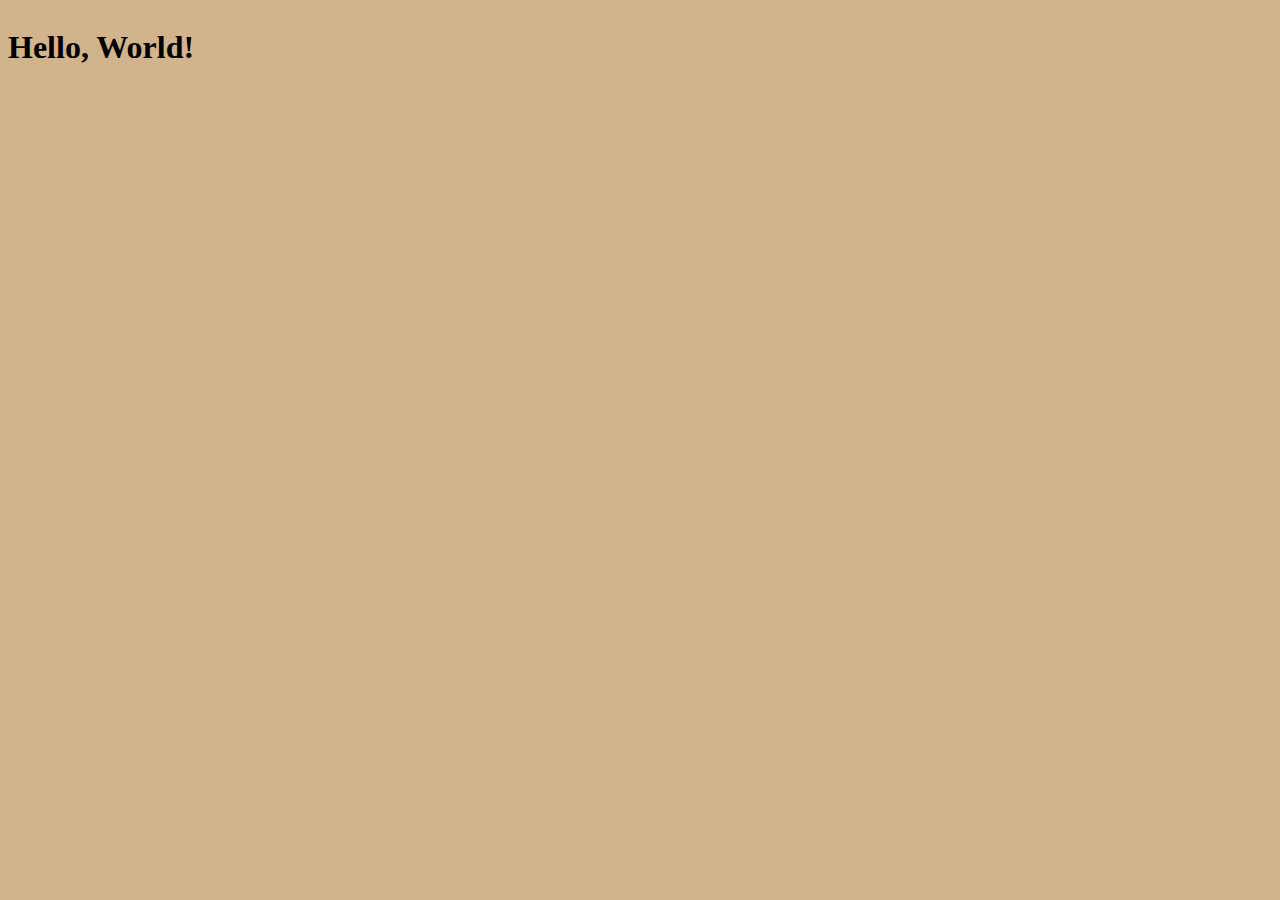
==== index.html @ 9f2775f5 "first commit" ====
<!doctype html>
<html lang="en">
<head>
	<meta charset="UTF-8">
	<meta name="viewport" content="width=device-width, user-scalable=no, initial-scale=1.0, maximum-scale=1.0, minimum-scale=1.0">
	<meta http-equiv="X-UA-Compatible" content="ie=edge">

	<link rel="stylesheet" href="./styles.css">
	
	<script src="./script.js"></script>
	
	<title>Document</title>
</head>
<body>
<h1>Hello, World!</h1>
</body>
</html>
---- styles.css ----
html, body {
  overflow-x: hidden;
}

body {
  background-color: tan;
}
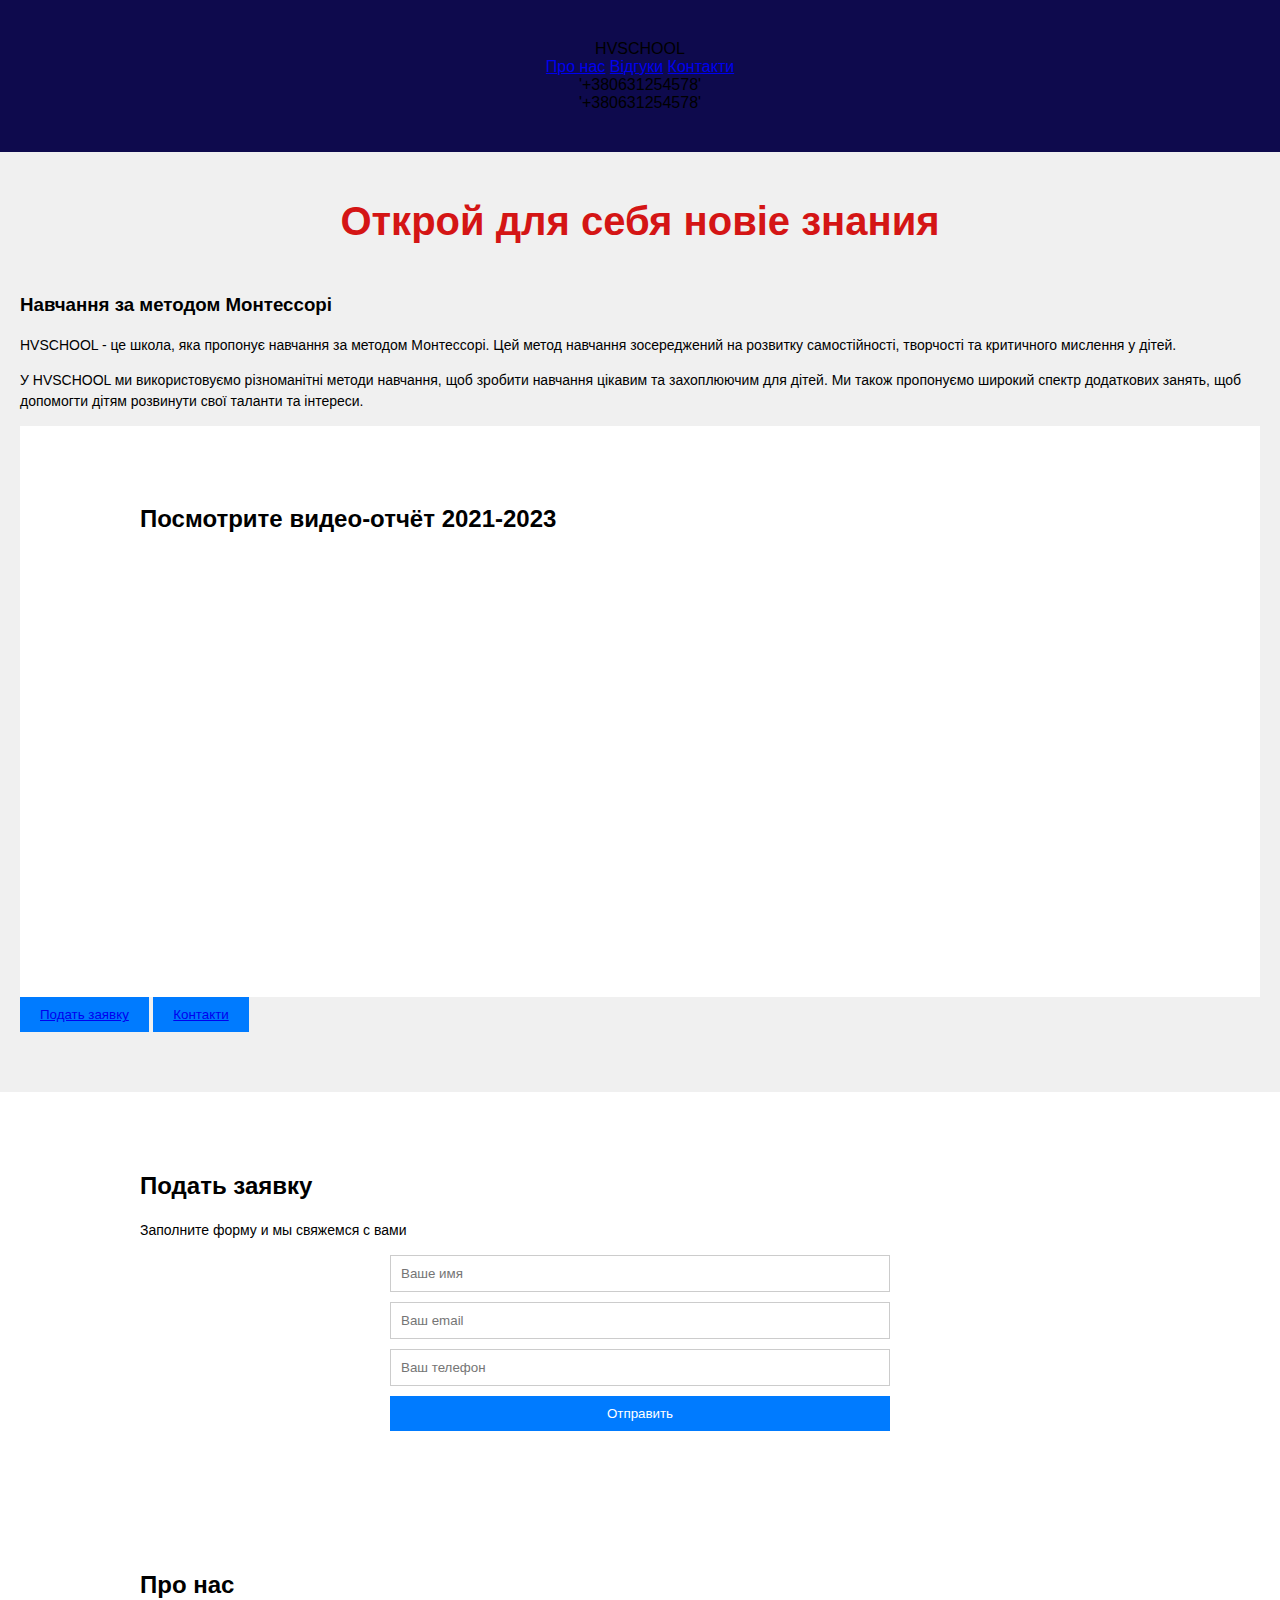
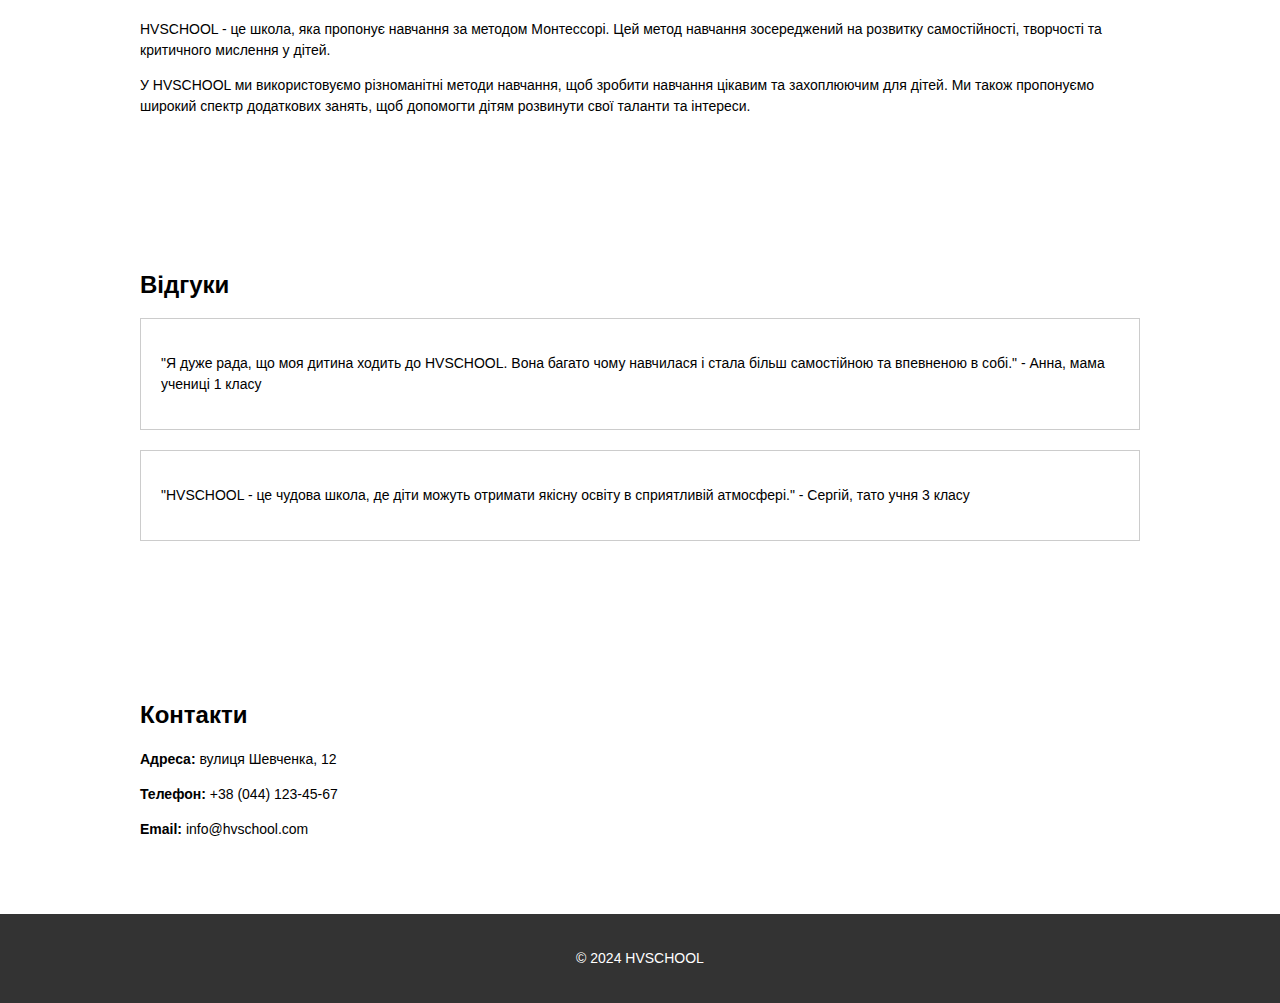
==== commit 631f4072: "add files;" ====
--- a/index.html
+++ b/index.html
@@ -1,17 +1,114 @@
-<!doctype html>
+<!DOCTYPE html>
 <html lang="en">
 <head>
-	<meta charset="UTF-8">
-	<meta name="viewport" content="width=device-width, user-scalable=no, initial-scale=1.0, maximum-scale=1.0, minimum-scale=1.0">
-	<meta http-equiv="X-UA-Compatible" content="ie=edge">
-
-	<link rel="stylesheet" href="./styles.css">
-	
-	<script src="./script.js"></script>
-	
-	<title>Document</title>
+	<meta charset="UTF-8"/>
+	<meta name="viewport" content="width=device-width, initial-scale=1.0"/>
+	<title>HVSCHOOL</title>
+	<link rel="stylesheet" href="style.css"/>
 </head>
 <body>
-<h1>Hello, World!</h1>
+<header>
+	<div class="header">
+		<div>HVSCHOOL</div>
+		<nav>
+			<a href="#about">Про нас</a>
+			<a href="#reviews">Відгуки</a>
+			<a href="#contacts">Контакти</a>
+		</nav>
+		<div>'+380631254578'</div>
+		<div>'+380631254578'</div>
+	</div>
+</header>
+<main>
+	<div class="main">
+		<h1 class="main-title">Открой для себя новіе знания</h1>
+		<h3>Навчання за методом Монтессорі</h3>
+		<p>
+			HVSCHOOL - це школа, яка пропонує навчання за методом Монтессорі. Цей
+			метод навчання зосереджений на розвитку самостійності, творчості та
+			критичного мислення у дітей.
+		</p>
+		<p>
+			У HVSCHOOL ми використовуємо різноманітні методи навчання, щоб зробити
+			навчання цікавим та захоплюючим для дітей. Ми також пропонуємо широкий
+			спектр додаткових занять, щоб допомогти дітям розвинути свої таланти
+			та інтереси.
+		</p>
+		<section class="video">
+			<div class="container">
+				<h2>Посмотрите видео-отчёт 2021-2023</h2>
+				<iframe src="https://www.youtube.com/embed/VIDEO_ID" width="640" height="360" frameborder="0"
+				        allow="accelerometer; autoplay; clipboard-write; encrypted-media; gyroscope; picture-in-picture" allowfullscreen></iframe>
+			</div>
+		</section>
+		<button>
+			<a href="#application">Подать заявку</a>
+		</button>
+		<button>
+			<a href="contacts.html">Контакти</a>
+		</button>
+	</div>
+</main>
+<section class="application" id="application">
+	<div class="container">
+		<h2>Подать заявку</h2>
+		<p>Заполните форму и мы свяжемся с вами</p>
+		<form action="#">
+			<input type="text" name="name" placeholder="Ваше имя">
+			<input type="email" name="email" placeholder="Ваш email">
+			<input type="phone" name="phone" placeholder="Ваш телефон">
+			<button type="submit">Отправить</button>
+		</form>
+	</div>
+</section>
+<section class="about" id="about">
+	<div class="container">
+		<h2>Про нас</h2>
+		<p>
+			HVSCHOOL - це школа, яка пропонує навчання за методом Монтессорі. Цей
+			метод навчання зосереджений на розвитку самостійності, творчості та
+			критичного мислення у дітей.
+		</p>
+		<p>
+			У HVSCHOOL ми використовуємо різноманітні методи навчання, щоб зробити
+			навчання цікавим та захоплюючим для дітей. Ми також пропонуємо широкий
+			спектр додаткових занять, щоб допомогти дітям розвинути свої таланти
+			та інтереси.
+		</p>
+	</div>
+</section>
+<section class="reviews" id="reviews">
+	<div class="container">
+		<h2>Відгуки</h2>
+		<div class="review">
+			<p>
+				"Я дуже рада, що моя дитина ходить до HVSCHOOL. Вона багато чому
+				навчилася і стала більш самостійною та впевненою в собі." - Анна,
+				мама учениці 1 класу
+			</p>
+		</div>
+		<div class="review">
+			<p>
+				"HVSCHOOL - це чудова школа, де діти можуть отримати якісну освіту в
+				сприятливій атмосфері." - Сергій, тато учня 3 класу
+			</p>
+		</div>
+	</div>
+</section>
+
+<section class="contacts" id="contacts">
+	<div class="container">
+		<h2>Контакти</h2>
+		<p><strong>Адреса:</strong> вулиця Шевченка, 12</p>
+		<p><strong>Телефон:</strong> +38 (044) 123-45-67</p>
+		<p><strong>Email:</strong> info@hvschool.com</p>
+	</div>
+</section>
+
+<footer>
+	<div class="footer">
+		<p>&copy; 2024 HVSCHOOL</p>
+	</div>
+</footer>
 </body>
 </html>
--- a/style.css
+++ b/style.css
@@ -0,0 +1,151 @@
+body {
+  font-family: sans-serif;
+  margin: 0;
+  padding: 0;
+  background-color: #f0f0f0;
+}
+
+.container {
+  max-width: 1000px;
+  margin: 0 auto;
+  padding: 20px;
+}
+
+.header {
+  background-color: #0e0a4d;
+  text-align: center;
+  padding: 40px 0;
+}
+
+
+h1 {
+  font-size: 24px;
+  margin-bottom: 10px;
+}
+
+p {
+  font-size: 14px;
+  line-height: 1.5;
+}
+
+.video {
+  background-color: #fff;
+  padding: 40px 0;
+}
+
+iframe {
+  width: 100%;
+  height: 360px;
+  margin-bottom: 20px;
+}
+
+.application {
+  background-color: #fff;
+  padding: 40px 0;
+}
+
+form {
+  display: flex;
+  flex-direction: column;
+  width: 500px;
+  margin: 0 auto;
+}
+
+input {
+  padding: 10px;
+  margin-bottom: 10px;
+  border: 1px solid #ccc;
+}
+
+button {
+  background-color: #007bff;
+  color: #fff;
+  padding: 10px 20px;
+  border: none;
+  cursor: pointer;
+}
+
+footer {
+  background-color: #333;
+  color: #196696;
+  text-align: center;
+  padding: 20px 0;
+}
+
+body {
+  font-family: sans-serif;
+  margin: 0;
+  padding: 0;
+  background-color: #f0f0f0;
+}
+
+.container {
+  width: auto;
+  margin: 0 auto;
+  padding: 20px;
+}
+
+
+img {
+  width: 200px;
+  height: auto;
+  margin-bottom: 20px;
+}
+
+h1 {
+  font-size: 24px;
+  margin-bottom: 10px;
+}
+
+p {
+  font-size: 14px;
+  line-height: 1.5;
+}
+
+.about {
+  background-color: #fff;
+  padding: 40px 0;
+}
+
+.reviews {
+  background-color: #fff;
+  padding: 40px 0;
+}
+
+.review {
+  border: 1px solid #ccc;
+  padding: 20px;
+  margin-bottom: 20px;
+}
+
+.contacts {
+  background-color: #fff;
+  padding: 40px 0;
+}
+
+footer {
+  background-color: #333;
+  color: #fff;
+  text-align: center;
+  padding: 20px 0;
+}
+
+.main {
+  max-width: 2000px;
+  margin: 0 auto;
+  padding: 20px;
+  min-height: 100vh;
+  background-image: url("main-background.png");
+  background-repeat: no-repeat; /* Optional: controls how the image repeats */
+  background-position: center; /* Optional: controls image placement */
+  background-size: cover; /* Optional: controls image size */
+
+}
+
+.main-title {
+  position: relative;
+  color: rgb(212, 21, 21);
+  text-align: center;
+  font-size: 40px;
+  margin-bottom: 50px;
+}
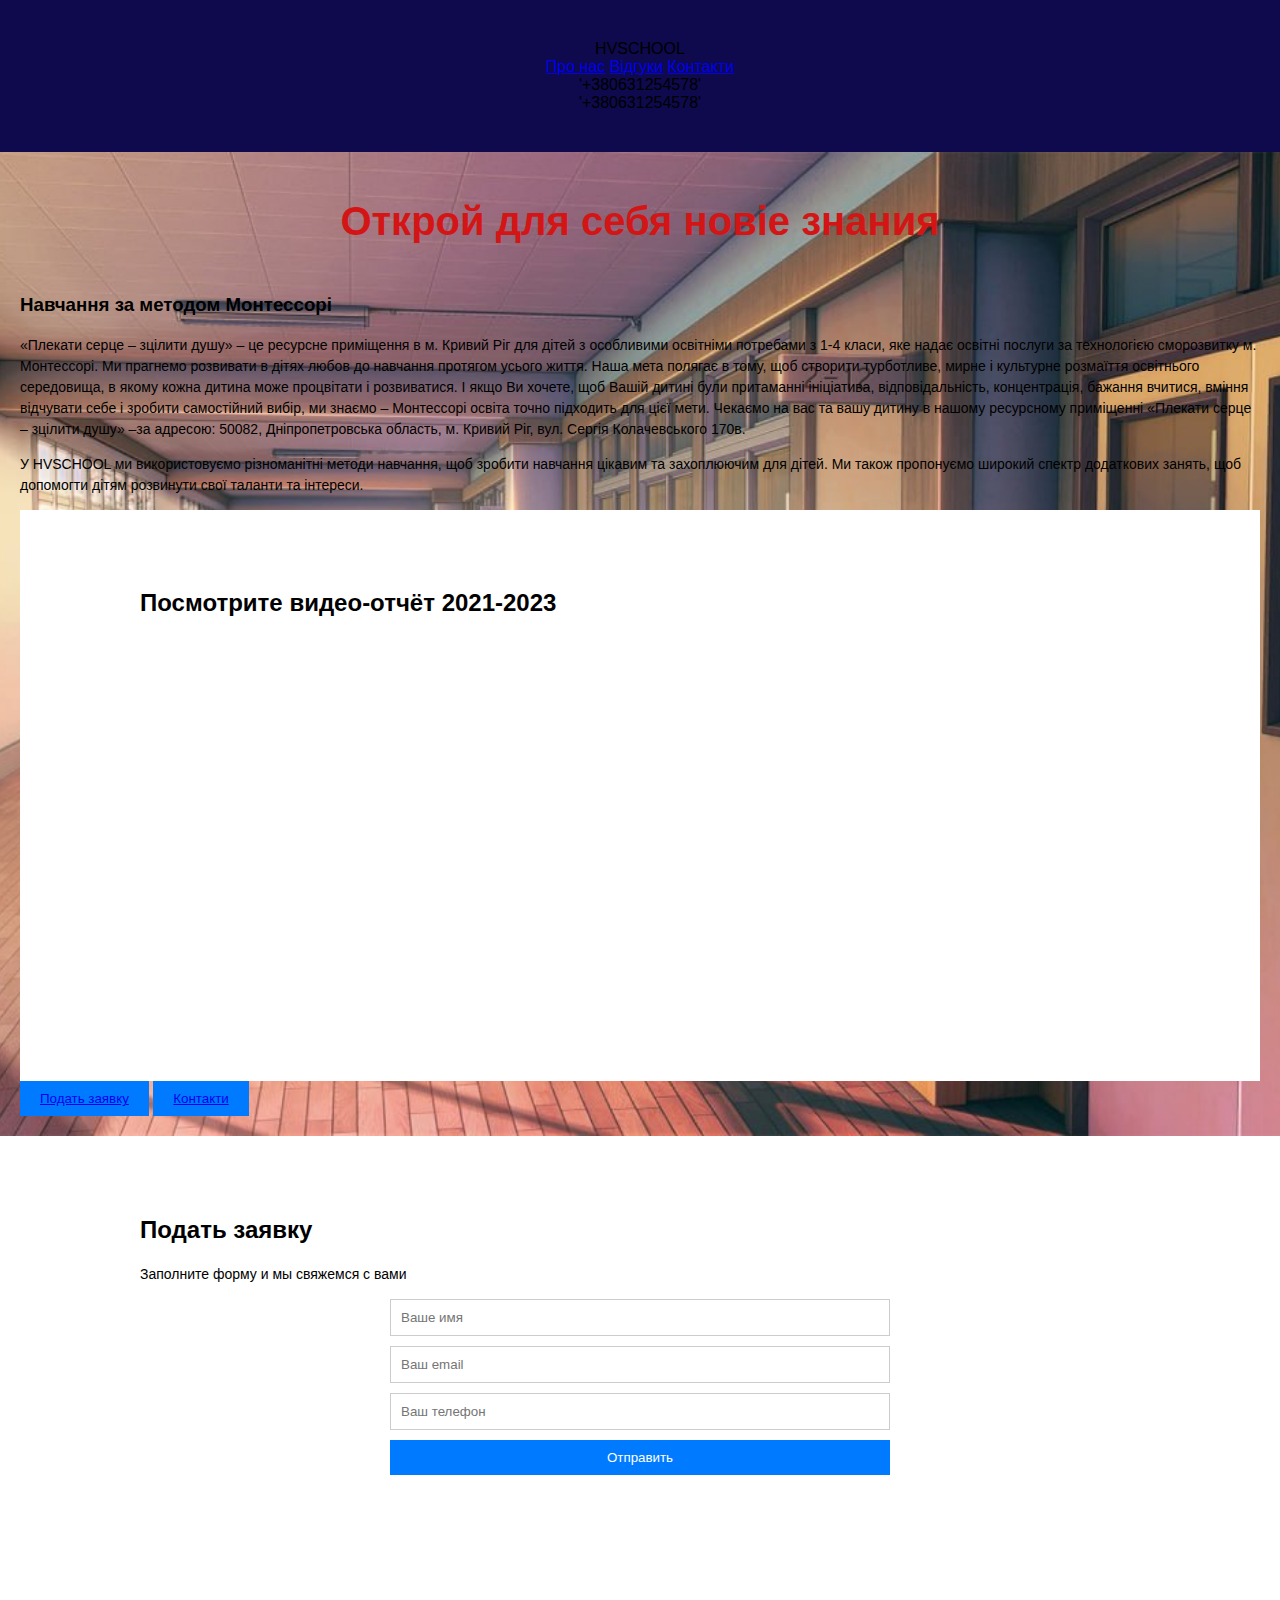
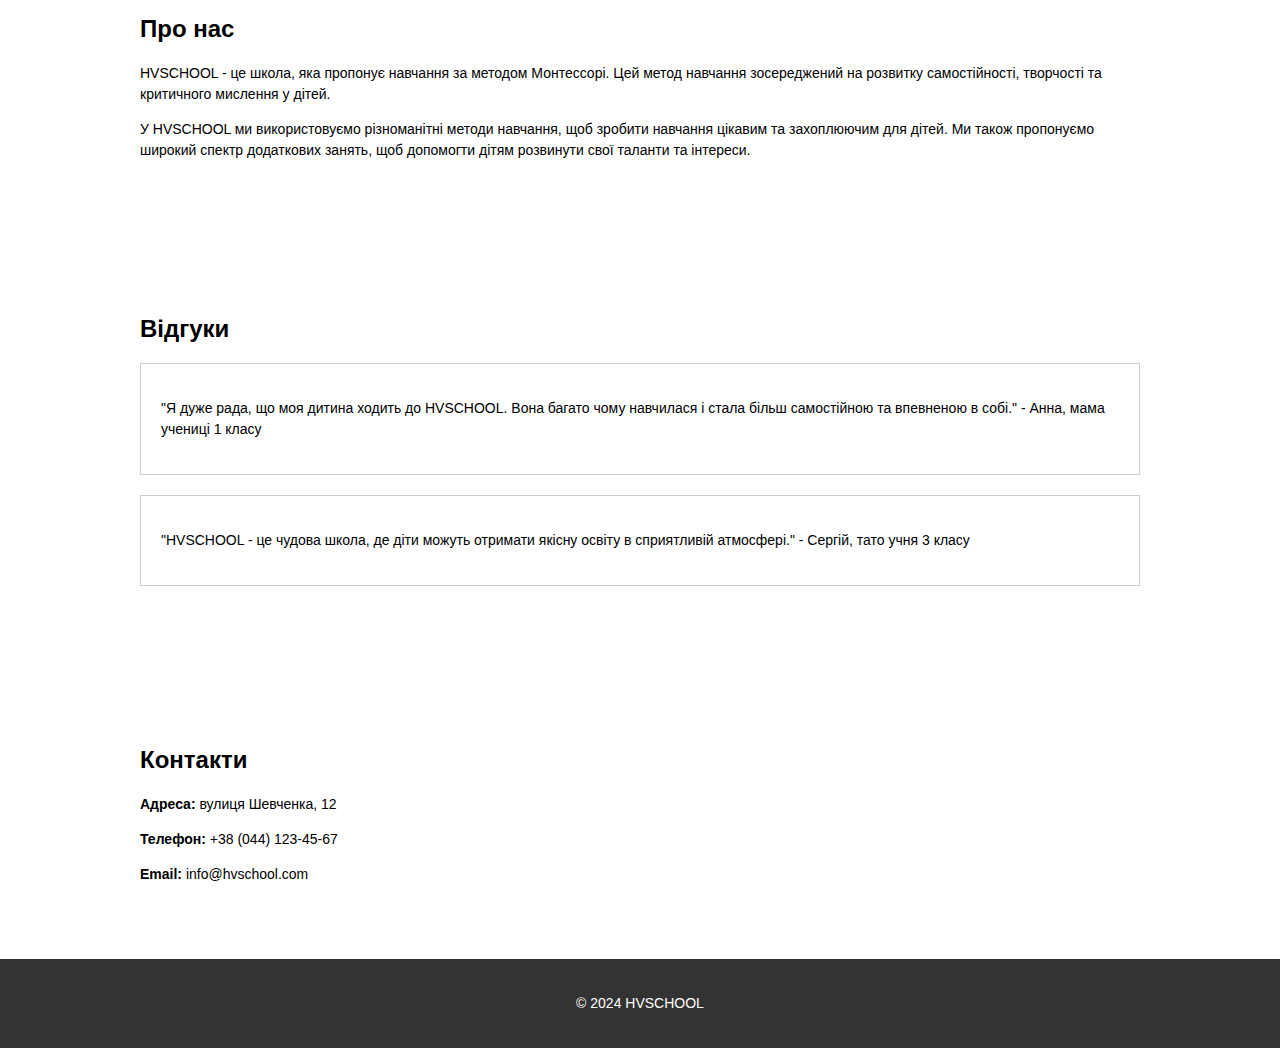
==== commit b2f7b7d7: "Update index.html" ====
--- a/index.html
+++ b/index.html
@@ -23,10 +23,18 @@
 	<div class="main">
 		<h1 class="main-title">Открой для себя новіе знания</h1>
 		<h3>Навчання за методом Монтессорі</h3>
-		<p>
-			HVSCHOOL - це школа, яка пропонує навчання за методом Монтессорі. Цей
-			метод навчання зосереджений на розвитку самостійності, творчості та
-			критичного мислення у дітей.
+		<p>«Плекати серце – зцілити душу» – це ресурсне приміщення в м. Кривий Ріг
+для дітей з особливими освітніми потребами з 1-4 класи, яке надає освітні
+послуги за технологією сморозвитку м. Монтессорі.
+Ми прагнемо розвивати в дітях любов до навчання протягом усього життя.
+Наша мета полягає в тому, щоб створити турботливе, мирне і культурне
+розмаїття освітнього середовища, в якому кожна дитина може процвітати і
+розвиватися. І якщо Ви хочете, щоб Вашій дитині були притаманні
+ініціатива, відповідальність, концентрація, бажання вчитися, вміння
+відчувати себе і зробити самостійний вибір, ми знаємо – Монтессорі освіта
+точно підходить для цієї мети. Чекаємо на вас та вашу дитину в нашому
+ресурсному приміщенні «Плекати серце – зцілити душу» –за адресою: 50082,
+Дніпропетровська область, м. Кривий Ріг, вул. Сергія Колачевського 170в.
 		</p>
 		<p>
 			У HVSCHOOL ми використовуємо різноманітні методи навчання, щоб зробити
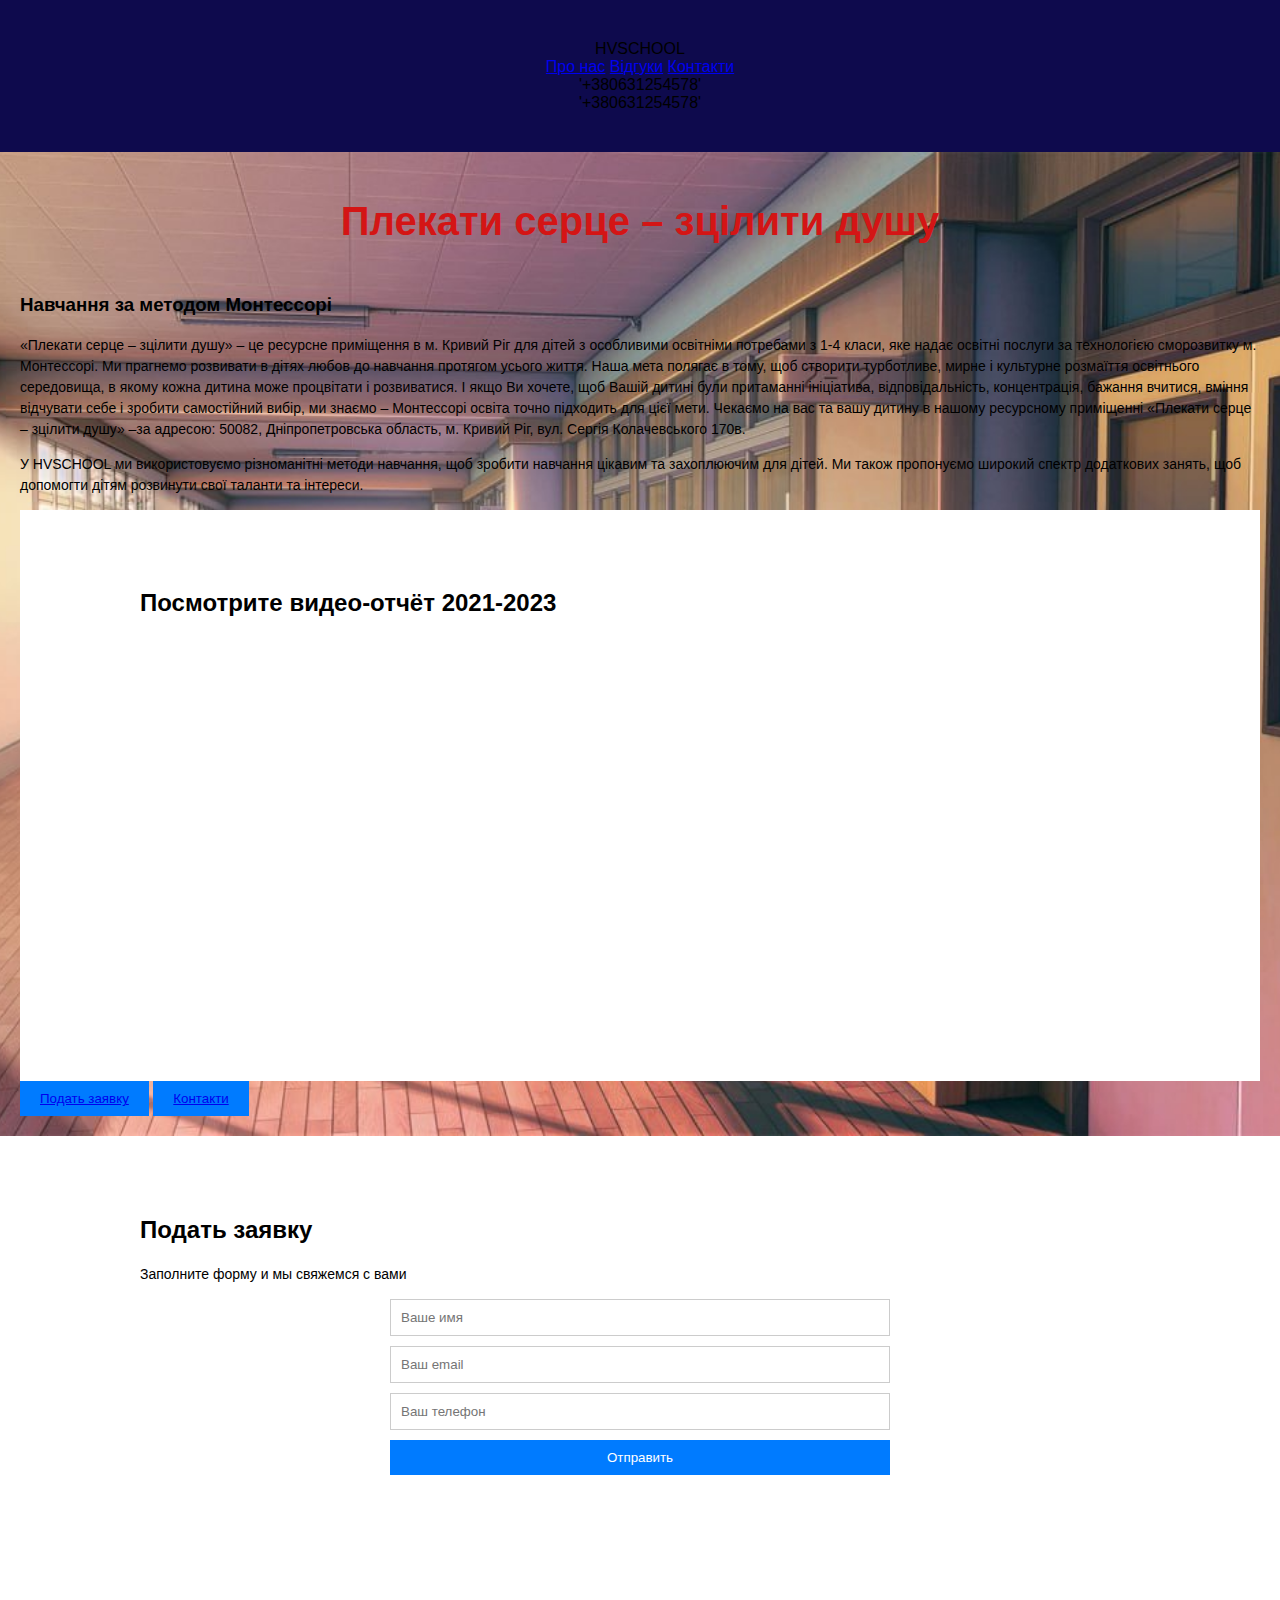
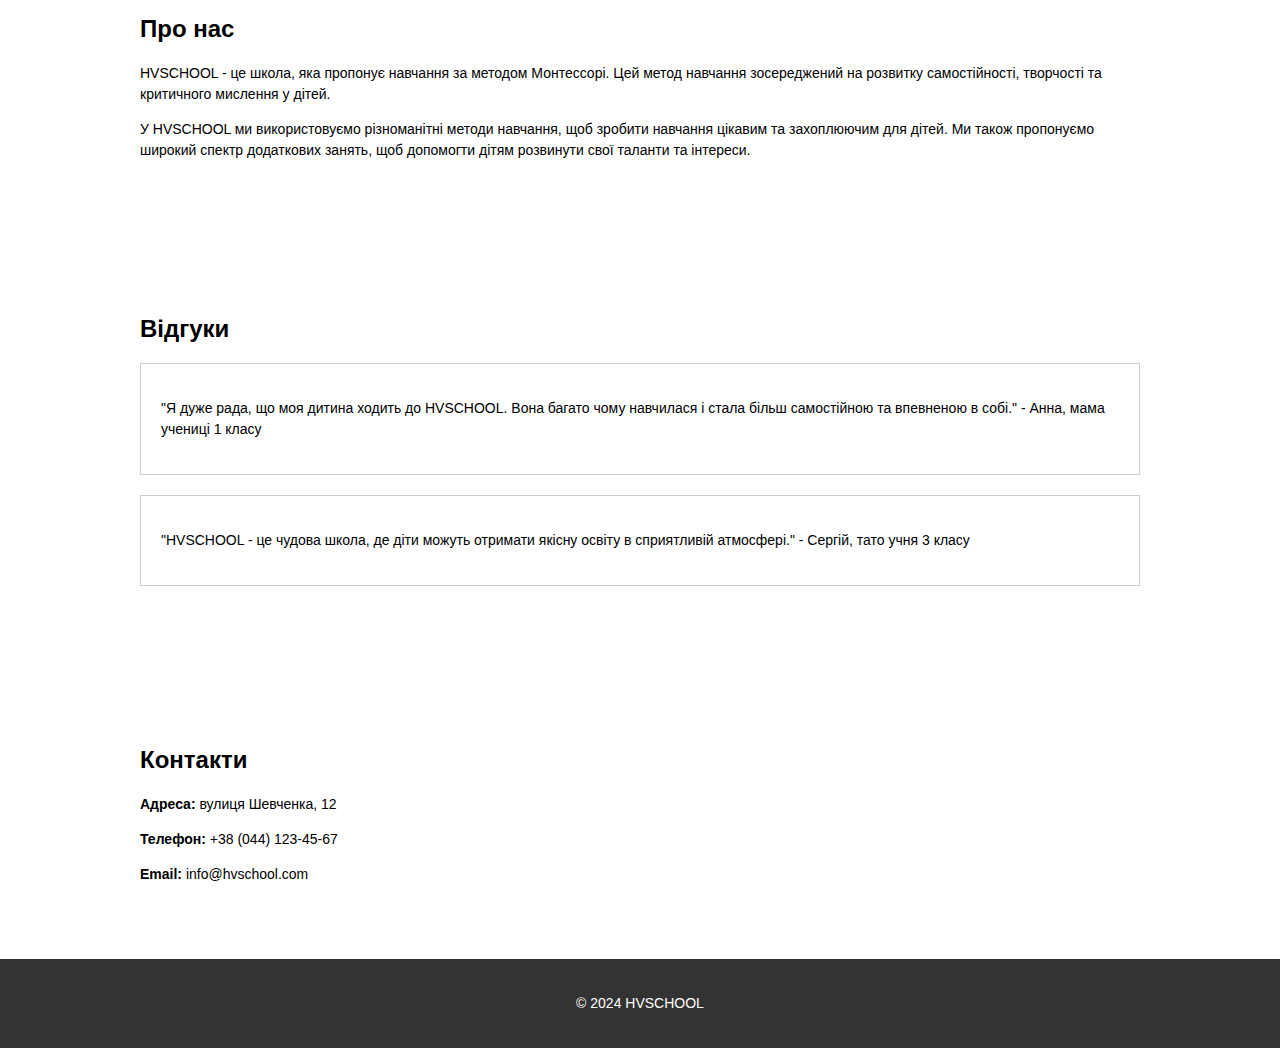
==== commit 3f2d0285: "Update index.html" ====
--- a/index.html
+++ b/index.html
@@ -21,9 +21,9 @@
 </header>
 <main>
 	<div class="main">
-		<h1 class="main-title">Открой для себя новіе знания</h1>
+		<h1 class="main-title">Плекати серце – зцілити душу</h1>
 		<h3>Навчання за методом Монтессорі</h3>
-		<p>«Плекати серце – зцілити душу» – це ресурсне приміщення в м. Кривий Ріг
+		<p> «Плекати серце – зцілити душу» – це ресурсне приміщення в м. Кривий Ріг
 для дітей з особливими освітніми потребами з 1-4 класи, яке надає освітні
 послуги за технологією сморозвитку м. Монтессорі.
 Ми прагнемо розвивати в дітях любов до навчання протягом усього життя.
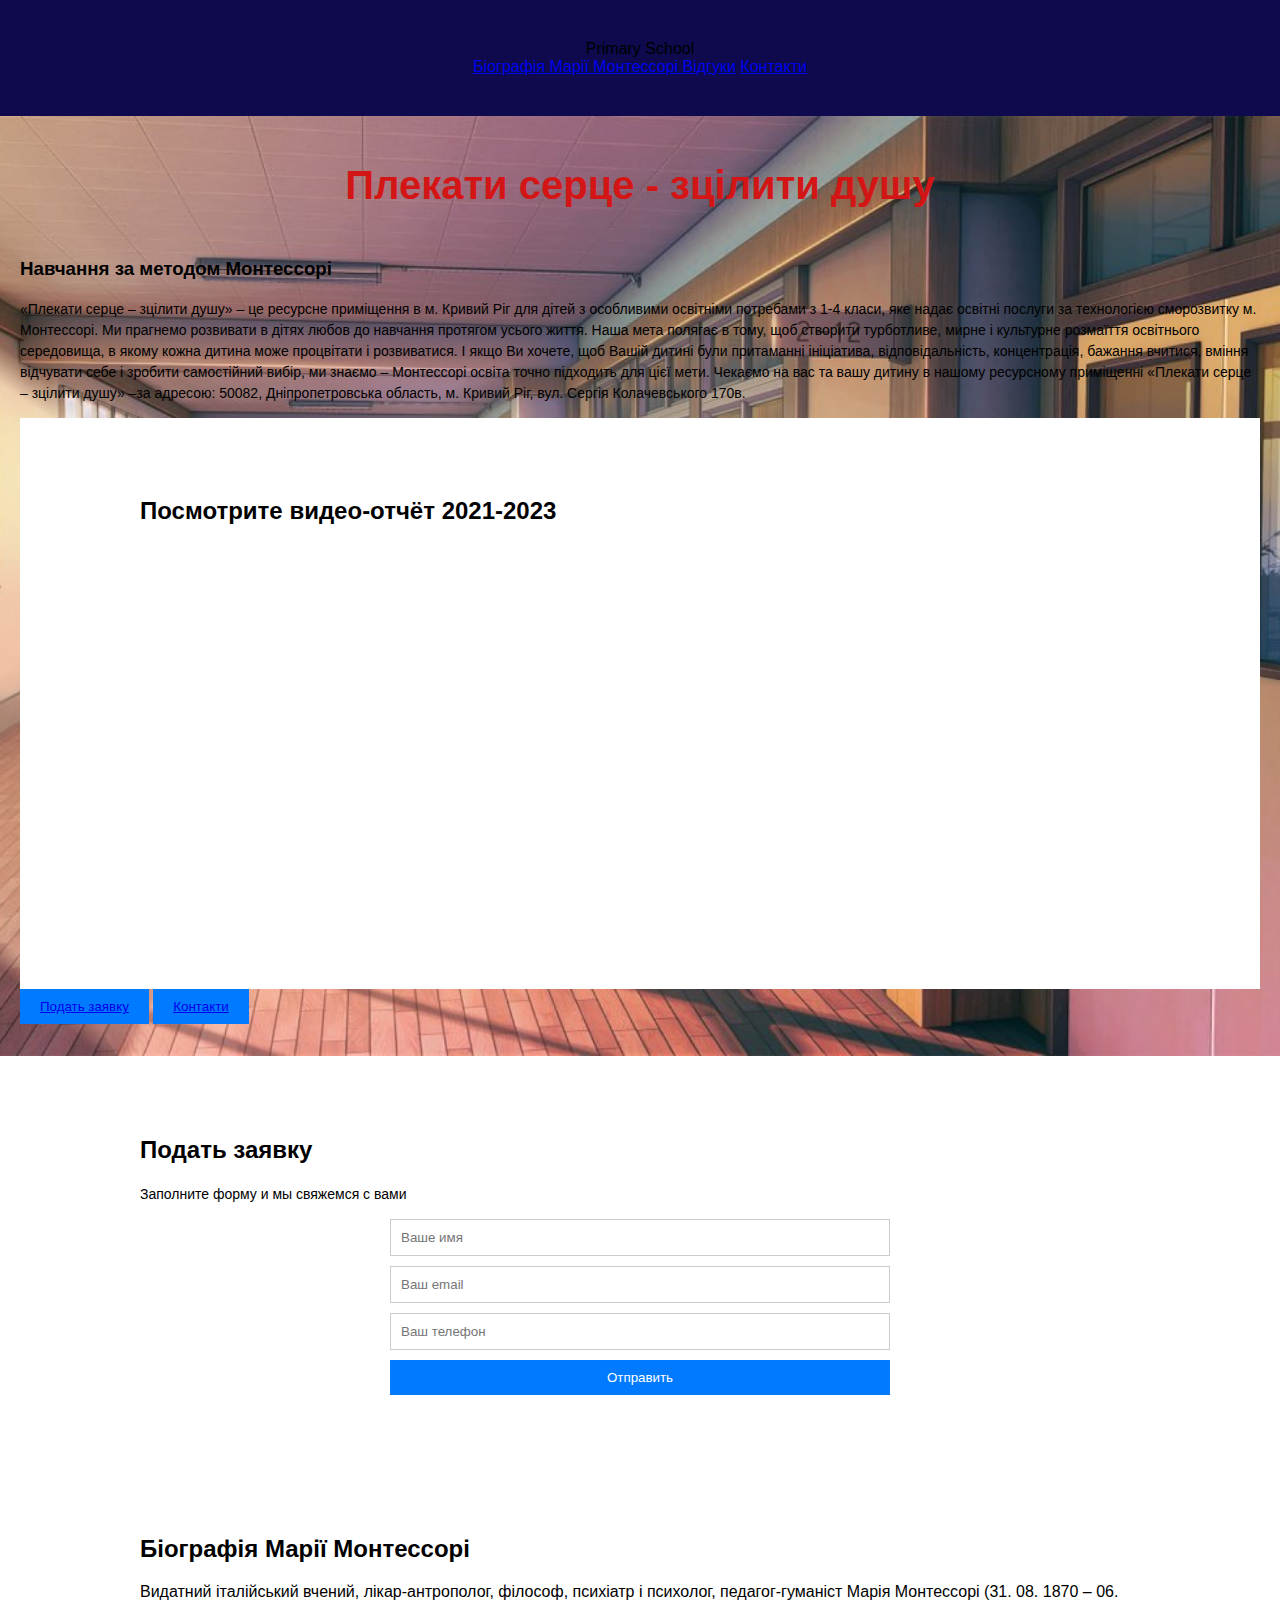
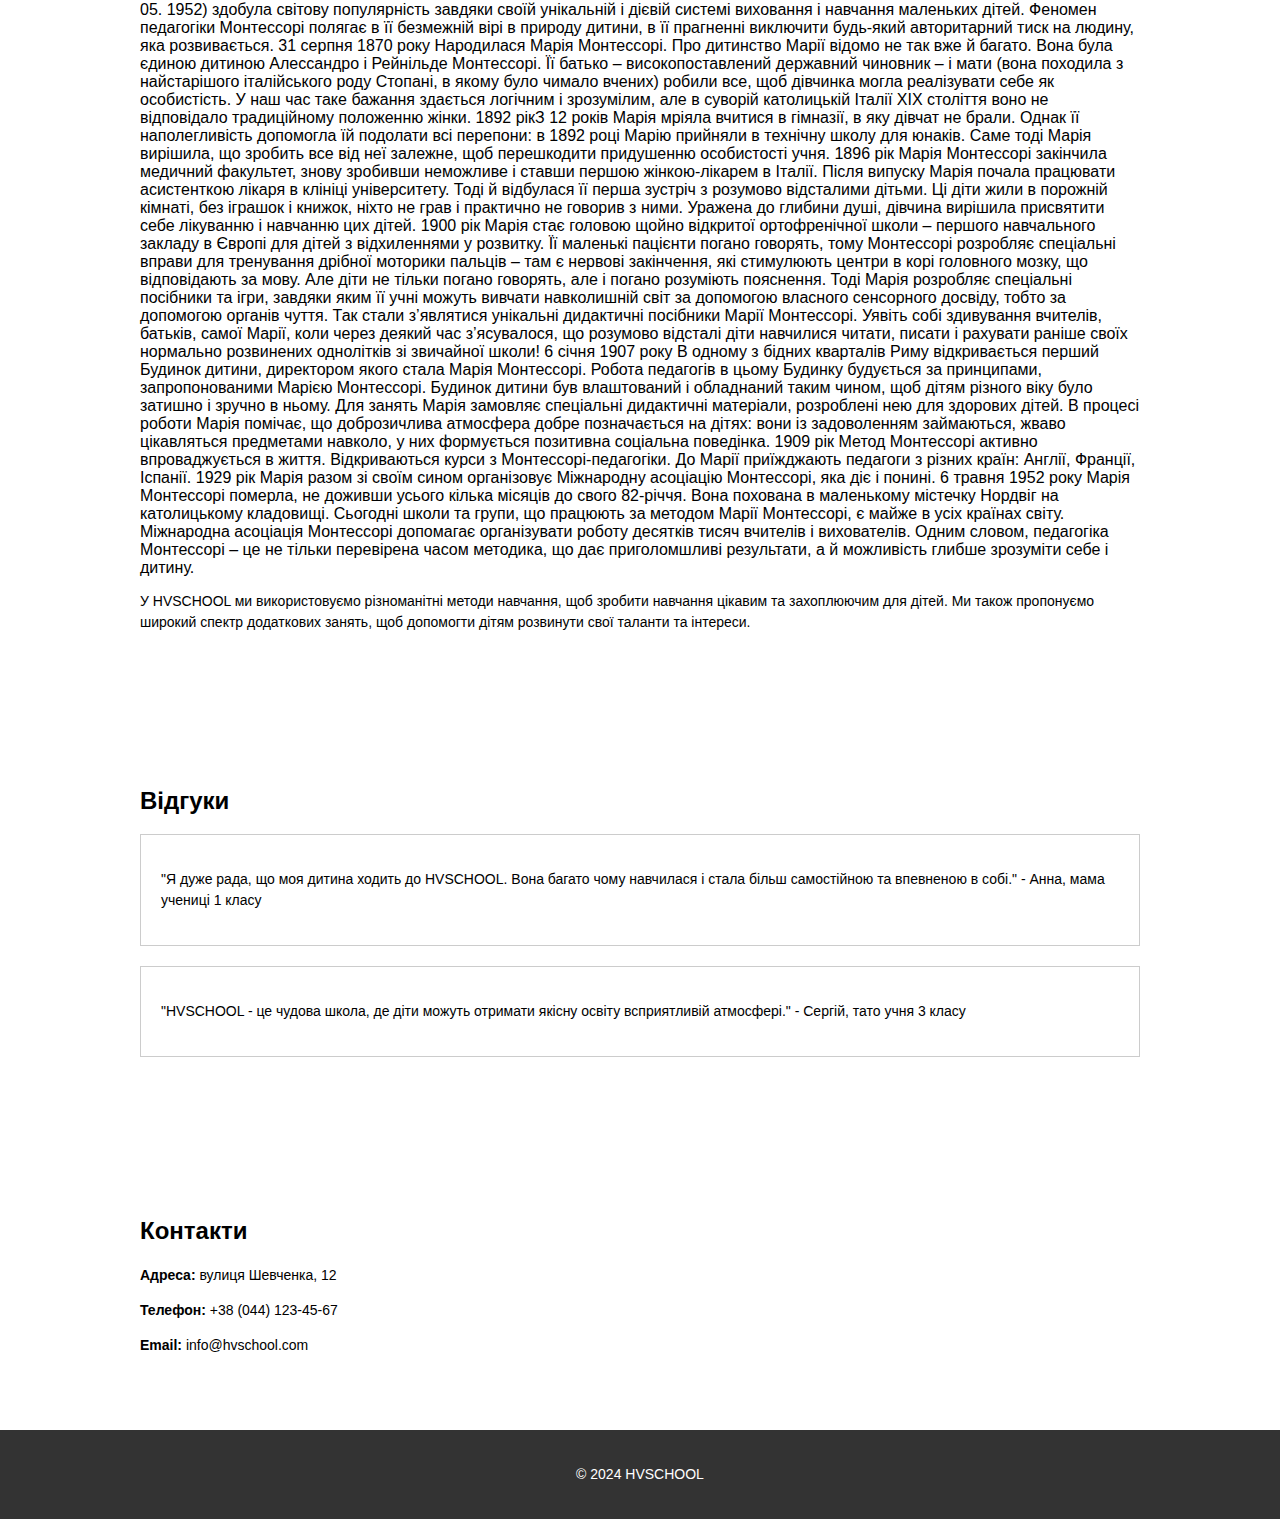
==== commit d5944478: "Update index.html" ====
--- a/index.html
+++ b/index.html
@@ -1,122 +1,128 @@
 <!DOCTYPE html>
 <html lang="en">
-<head>
-	<meta charset="UTF-8"/>
-	<meta name="viewport" content="width=device-width, initial-scale=1.0"/>
-	<title>HVSCHOOL</title>
-	<link rel="stylesheet" href="style.css"/>
-</head>
-<body>
-<header>
-	<div class="header">
-		<div>HVSCHOOL</div>
-		<nav>
-			<a href="#about">Про нас</a>
-			<a href="#reviews">Відгуки</a>
-			<a href="#contacts">Контакти</a>
-		</nav>
-		<div>'+380631254578'</div>
-		<div>'+380631254578'</div>
-	</div>
-</header>
-<main>
-	<div class="main">
-		<h1 class="main-title">Плекати серце – зцілити душу</h1>
-		<h3>Навчання за методом Монтессорі</h3>
-		<p> «Плекати серце – зцілити душу» – це ресурсне приміщення в м. Кривий Ріг
-для дітей з особливими освітніми потребами з 1-4 класи, яке надає освітні
-послуги за технологією сморозвитку м. Монтессорі.
-Ми прагнемо розвивати в дітях любов до навчання протягом усього життя.
-Наша мета полягає в тому, щоб створити турботливе, мирне і культурне
-розмаїття освітнього середовища, в якому кожна дитина може процвітати і
-розвиватися. І якщо Ви хочете, щоб Вашій дитині були притаманні
-ініціатива, відповідальність, концентрація, бажання вчитися, вміння
-відчувати себе і зробити самостійний вибір, ми знаємо – Монтессорі освіта
-точно підходить для цієї мети. Чекаємо на вас та вашу дитину в нашому
-ресурсному приміщенні «Плекати серце – зцілити душу» –за адресою: 50082,
-Дніпропетровська область, м. Кривий Ріг, вул. Сергія Колачевського 170в.
-		</p>
-		<p>
-			У HVSCHOOL ми використовуємо різноманітні методи навчання, щоб зробити
-			навчання цікавим та захоплюючим для дітей. Ми також пропонуємо широкий
-			спектр додаткових занять, щоб допомогти дітям розвинути свої таланти
-			та інтереси.
-		</p>
-		<section class="video">
-			<div class="container">
-				<h2>Посмотрите видео-отчёт 2021-2023</h2>
-				<iframe src="https://www.youtube.com/embed/VIDEO_ID" width="640" height="360" frameborder="0"
-				        allow="accelerometer; autoplay; clipboard-write; encrypted-media; gyroscope; picture-in-picture" allowfullscreen></iframe>
-			</div>
-		</section>
-		<button>
-			<a href="#application">Подать заявку</a>
-		</button>
-		<button>
-			<a href="contacts.html">Контакти</a>
-		</button>
-	</div>
-</main>
-<section class="application" id="application">
-	<div class="container">
-		<h2>Подать заявку</h2>
-		<p>Заполните форму и мы свяжемся с вами</p>
-		<form action="#">
-			<input type="text" name="name" placeholder="Ваше имя">
-			<input type="email" name="email" placeholder="Ваш email">
-			<input type="phone" name="phone" placeholder="Ваш телефон">
-			<button type="submit">Отправить</button>
-		</form>
-	</div>
-</section>
-<section class="about" id="about">
-	<div class="container">
-		<h2>Про нас</h2>
-		<p>
-			HVSCHOOL - це школа, яка пропонує навчання за методом Монтессорі. Цей
-			метод навчання зосереджений на розвитку самостійності, творчості та
-			критичного мислення у дітей.
-		</p>
-		<p>
-			У HVSCHOOL ми використовуємо різноманітні методи навчання, щоб зробити
-			навчання цікавим та захоплюючим для дітей. Ми також пропонуємо широкий
-			спектр додаткових занять, щоб допомогти дітям розвинути свої таланти
-			та інтереси.
-		</p>
-	</div>
-</section>
-<section class="reviews" id="reviews">
-	<div class="container">
-		<h2>Відгуки</h2>
-		<div class="review">
-			<p>
-				"Я дуже рада, що моя дитина ходить до HVSCHOOL. Вона багато чому
-				навчилася і стала більш самостійною та впевненою в собі." - Анна,
-				мама учениці 1 класу
-			</p>
-		</div>
-		<div class="review">
-			<p>
-				"HVSCHOOL - це чудова школа, де діти можуть отримати якісну освіту в
-				сприятливій атмосфері." - Сергій, тато учня 3 класу
-			</p>
-		</div>
-	</div>
-</section>
+  <head>
+    <meta charset="UTF-8" />
+    <meta name="viewport" content="width=device-width, initial-scale=1.0" />
+    <title>HVSCHOOL</title>
+    <link rel="stylesheet" href="style.css" />
+  </head>
+  <body>
+    <header>
+      <div class="header">
+        <div>Primary School</div>
+        <nav>
+          <a href="#about"> Біографія Марії Монтессорі </a>
+          <a href="#reviews">Відгуки</a>
+          <a href="#contacts">Контакти</a>
+        </nav>
+        <div></div>
+        
+      </div>
+    </header>
+    <main>
+        <div class="main">
+            <h1 class="main-title">Плекати серце - зцілити душу</h1>
+            <h3>Навчання за методом Монтессорі</h3>
+            <p>
+              «Плекати серце – зцілити душу» – це ресурсне приміщення в м. Кривий Ріг для дітей з особливими освітніми потребами з 1-4 класи, яке надає освітні послуги за технологією сморозвитку м. Монтессорі. 
+Ми прагнемо розвивати в дітях любов до навчання протягом усього життя. Наша мета полягає в тому, щоб створити турботливе, мирне і культурне розмаїття освітнього середовища, в якому кожна дитина може процвітати і розвиватися. І якщо Ви хочете, щоб Вашій дитині були притаманні ініціатива, відповідальність, концентрація, бажання вчитися, вміння відчувати себе і зробити самостійний вибір, ми знаємо – Монтессорі освіта точно підходить для цієї мети. Чекаємо на вас та вашу дитину в нашому ресурсному приміщенні «Плекати серце – зцілити душу» –за адресою: 50082, Дніпропетровська область, м. Кривий Ріг, вул. Сергія Колачевського 170в.
 
-<section class="contacts" id="contacts">
-	<div class="container">
-		<h2>Контакти</h2>
-		<p><strong>Адреса:</strong> вулиця Шевченка, 12</p>
-		<p><strong>Телефон:</strong> +38 (044) 123-45-67</p>
-		<p><strong>Email:</strong> info@hvschool.com</p>
-	</div>
-</section>
+            </p> <p>
+              
+            </p>
+            <section class="video">
+                <div class="container">
+                    <h2>Посмотрите видео-отчёт 2021-2023</h2>
+                    <iframe src="https://www.youtube.com/embed/VIDEO_ID" width="640" height="360" frameborder="0" allow="accelerometer; autoplay; clipboard-write; encrypted-media; gyroscope; picture-in-picture" allowfullscreen></iframe>
+                </div>
+            </section>
+            <button>
+                <a href="#application">Подать заявку</a>
+            </button>
+            <button>
+                <a href="contacts.html">Контакти</a>
+            </button>
+        </div>
+    </main>
+    <section class="application" id="application">
+        <div class="container">
+            <h2>Подать заявку</h2>
+            <p>Заполните форму и мы свяжемся с вами</p>
+            <form action="#">
+                <input type="text" name="name" placeholder="Ваше имя">
+                <input type="email" name="email" placeholder="Ваш email">
+                <input type="phone" name="phone" placeholder="Ваш телефон">
+                <button type="submit">Отправить</button>
+            </form>
+        </div>
+    </section>
+    <section class="about" id="about">
+        <div class="container">
+            <h2>Біографія Марії Монтессорі</h2>
+            <p>
+              
+              
+            </p>Видатний італійський вчений, лікар-антрополог, філософ, психіатр і психолог, педагог-гуманіст Марія Монтессорі (31. 08. 1870 – 06. 05. 1952) здобула світову популярність завдяки своїй унікальній і дієвій системі виховання і навчання маленьких дітей. 
+            Феномен педагогіки Монтессорі полягає в її безмежній вірі в природу дитини, в її прагненні виключити будь-який авторитарний тиск на людину, яка розвивається.
+            31 серпня 1870 року
+            Народилася Марія Монтессорі. Про дитинство Марії відомо не так вже й багато. Вона була єдиною дитиною Алессандро і Рейнільде Монтессорі. Її батько – високопоставлений державний чиновник – і мати (вона походила з найстарішого італійського роду Стопані, в якому було чимало вчених) робили все, щоб дівчинка могла реалізувати себе як особистість. У наш час таке бажання здається логічним і зрозумілим, але в суворій католицькій Італії XIX століття воно не відповідало традиційному положенню жінки.
+            1892 рікЗ 12 років Марія мріяла вчитися в гімназії, в яку дівчат не брали. Однак її наполегливість допомогла їй подолати всі перепони: в 1892 році Марію прийняли в технічну школу для юнаків. Саме тоді Марія вирішила, що зробить все від неї залежне, щоб перешкодити придушенню особистості учня.
+            1896 рік
+            Марія Монтессорі закінчила медичний факультет, знову зробивши неможливе і ставши першою жінкою-лікарем в Італії. Після випуску Марія почала працювати асистенткою лікаря в клініці університету. Тоді й відбулася її перша зустріч з розумово відсталими дітьми. Ці діти жили в порожній кімнаті, без іграшок і книжок, ніхто не грав і практично не говорив з ними. Уражена до глибини душі, дівчина вирішила присвятити себе лікуванню і навчанню цих дітей.
+            1900 рік
+            Марія стає головою щойно відкритої ортофренічної школи – першого навчального закладу в Європі для дітей з відхиленнями у розвитку. Її маленькі пацієнти погано говорять, тому Монтессорі розробляє спеціальні вправи для тренування дрібної моторики пальців – там є нервові закінчення, які стимулюють центри в корі головного мозку, що відповідають за мову. Але діти не тільки погано говорять, але і погано розуміють пояснення. Тоді Марія розробляє спеціальні посібники та ігри, завдяки яким її учні можуть вивчати навколишній світ за допомогою власного сенсорного досвіду, тобто за допомогою органів чуття. Так стали з’являтися унікальні дидактичні посібники Марії Монтессорі.
+            Уявіть собі здивування вчителів, батьків, самої Марії, коли через деякий час з’ясувалося, що розумово відсталі діти навчилися читати, писати і рахувати раніше своїх нормально розвинених однолітків зі звичайної школи!
+            6 січня 1907 року
+            В одному з бідних кварталів Риму відкривається перший Будинок дитини, директором якого стала Марія Монтессорі. Робота педагогів в цьому Будинку будується за принципами, запропонованими Марією Монтессорі. Будинок дитини був влаштований і обладнаний таким чином, щоб дітям різного віку було затишно і зручно в ньому.
+            Для занять Марія замовляє спеціальні дидактичні матеріали, розроблені нею для здорових дітей. В процесі роботи Марія помічає, що доброзичлива атмосфера добре позначається на дітях: вони із задоволенням займаються, жваво цікавляться предметами навколо, у них формується позитивна соціальна поведінка.
+            1909 рік
+            Метод Монтессорі активно впроваджується в життя. Відкриваються курси з Монтессорі-педагогіки. До Марії приїжджають педагоги з різних країн: Англії, Франції, Іспанії. 
+            1929 рік
+            Марія разом зі своїм сином організовує Міжнародну асоціацію Монтессорі, яка діє і понині.
+            6 травня 1952 року
+            Марія Монтессорі померла, не доживши усього кілька місяців до свого 82-річчя. Вона похована в маленькому містечку Нордвіг на католицькому кладовищі. Сьогодні школи та групи, що працюють за методом Марії Монтессорі, є майже в усіх країнах світу. Міжнародна асоціація Монтессорі допомагає організувати роботу десятків тисяч вчителів і вихователів.
+            Одним словом, педагогіка Монтессорі – це не тільки перевірена часом методика, що дає приголомшливі результати, а й можливість глибше зрозуміти себе і дитину.
+            
+            <p>
+                У HVSCHOOL ми використовуємо різноманітні методи навчання, щоб зробити
+          навчання цікавим та захоплюючим для дітей. Ми також пропонуємо широкий
+          спектр додаткових занять, щоб допомогти дітям розвинути свої таланти
+          та інтереси.
+        </p>
+      </div>
+    </section>
+    <section class="reviews" id="reviews">
+      <div class="container">
+        <h2>Відгуки</h2>
+        <div class="review">
+          <p>
+            "Я дуже рада, що моя дитина ходить до HVSCHOOL. Вона багато чому
+            навчилася і стала більш самостійною та впевненою в собі." - Анна,
+            мама учениці 1 класу
+          </p>
+          
+        </div>
+        <div class="review">
+          <p>
+            "HVSCHOOL - це чудова школа, де діти можуть отримати якісну освіту всприятливій атмосфері." - Сергій, тато учня 3 класу
+          </p>
+        </div>
+      </div>
+    </section>
 
-<footer>
-	<div class="footer">
-		<p>&copy; 2024 HVSCHOOL</p>
-	</div>
-</footer>
-</body>
-</html>
+    <section class="contacts" id="contacts">
+      <div class="container">
+        <h2>Контакти</h2>
+        <p><strong>Адреса:</strong> вулиця Шевченка, 12</p>
+        <p><strong>Телефон:</strong> +38 (044) 123-45-67</p>
+        <p><strong>Email:</strong> info@hvschool.com</p>
+      </div>
+    </section>
+
+    <footer>
+      <div class="footer">
+        <p>&copy; 2024 HVSCHOOL</p>
+      </div>
+    </footer>
+  </body>
+</html>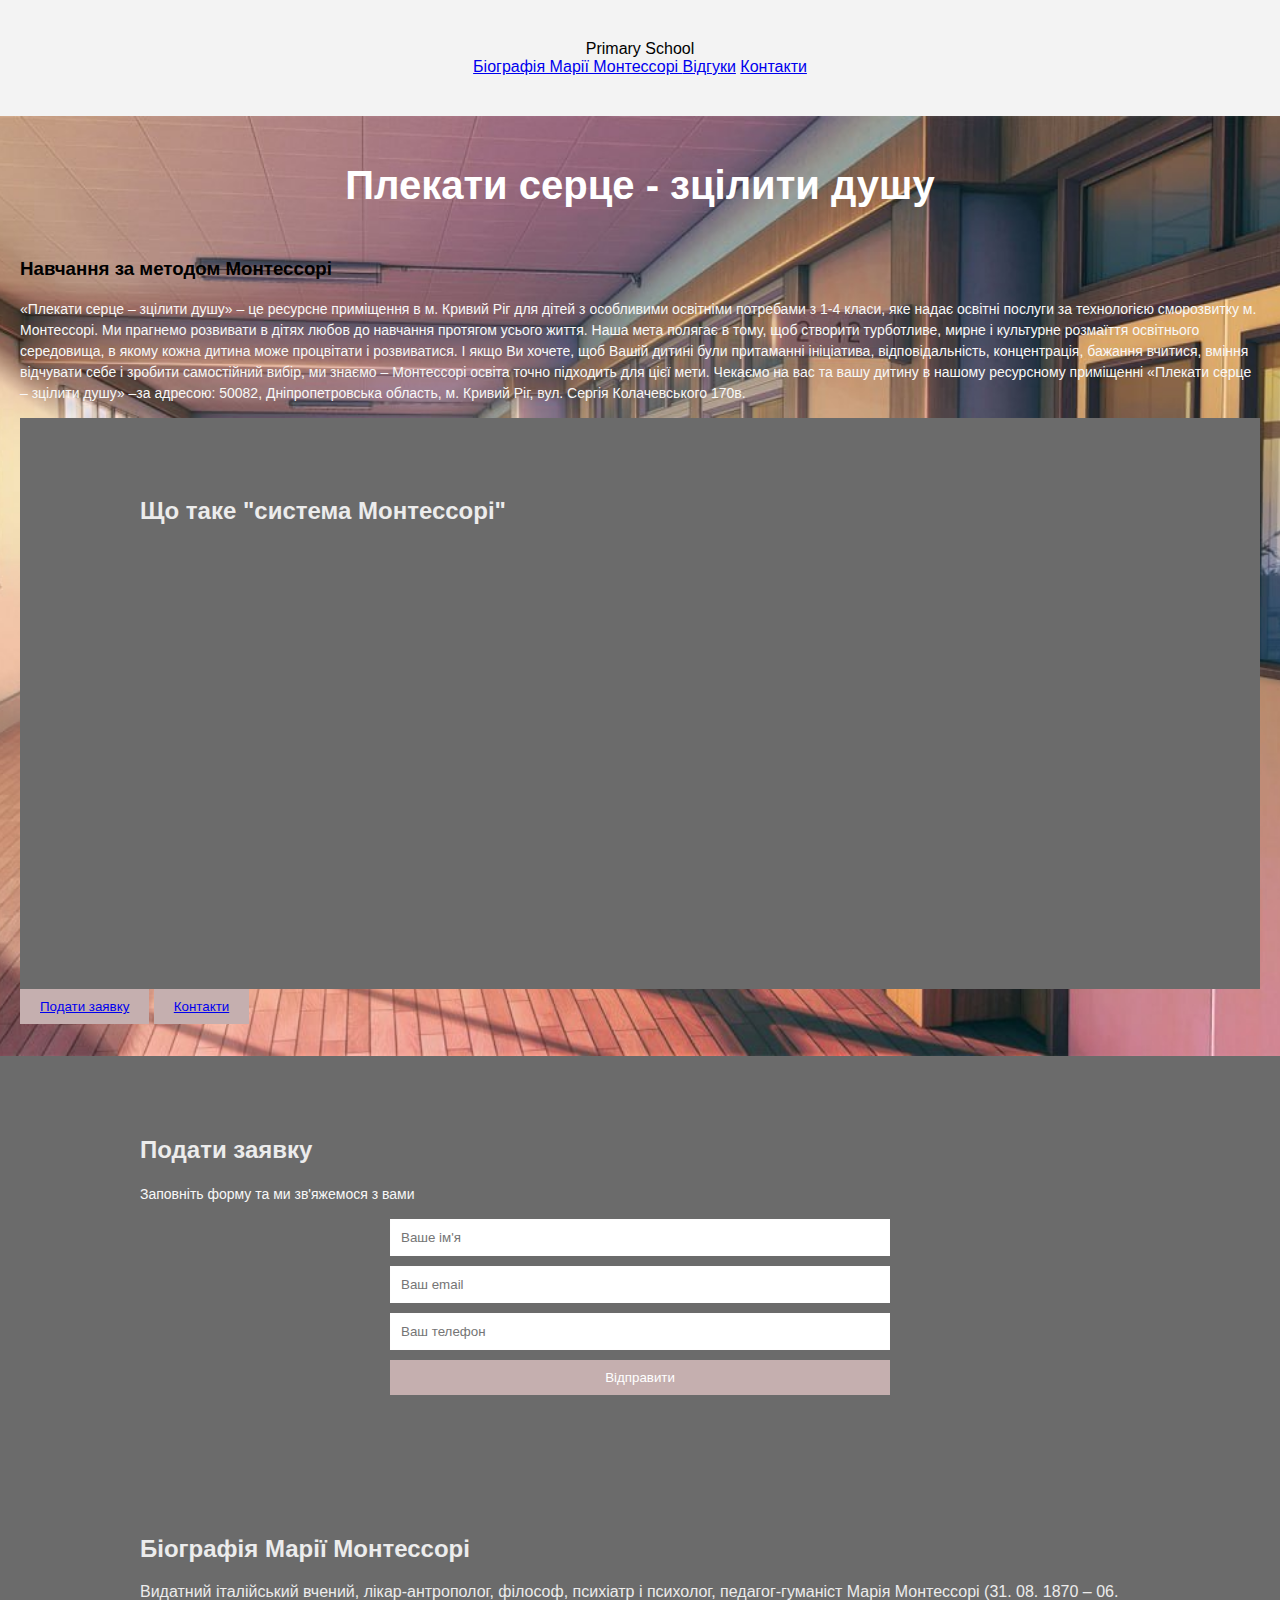
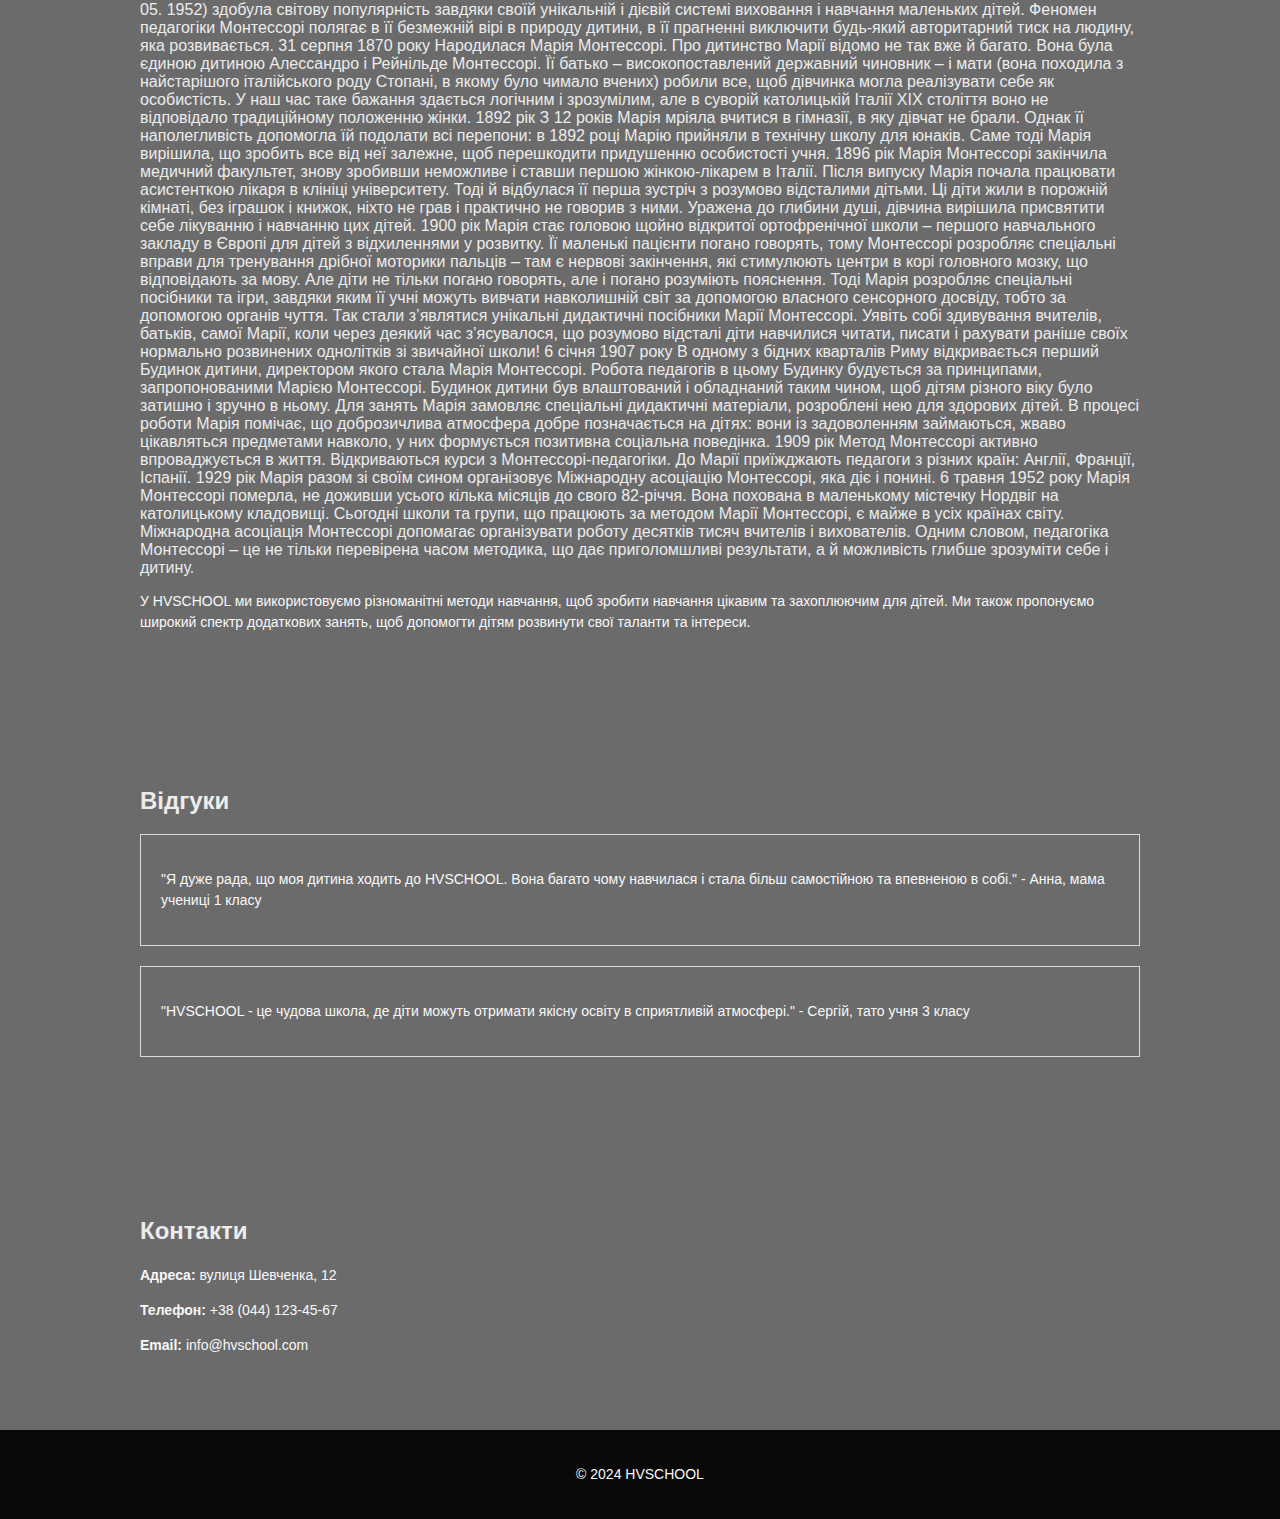
==== commit 2fbb0d31: "Update index.html" ====
--- a/index.html
+++ b/index.html
@@ -32,12 +32,13 @@
             </p>
             <section class="video">
                 <div class="container">
-                    <h2>Посмотрите видео-отчёт 2021-2023</h2>
-                    <iframe src="https://www.youtube.com/embed/VIDEO_ID" width="640" height="360" frameborder="0" allow="accelerometer; autoplay; clipboard-write; encrypted-media; gyroscope; picture-in-picture" allowfullscreen></iframe>
+                    <h2>Що таке "система Монтессорі"</h2>
+                    <iframe width="560" height="315" src="https://www.youtube.com/embed/cbjHfNhpbZo?si=kQI2M-thqjQGuZ40" title="YouTube video player" frameborder="0" allow="accelerometer; autoplay; clipboard-write; encrypted-media; gyroscope; picture-in-picture; web-share" referrerpolicy="strict-origin-when-cross-origin" allowfullscreen></iframe>
+                    
                 </div>
             </section>
             <button>
-                <a href="#application">Подать заявку</a>
+                <a href="#application">Подати заявку</a>
             </button>
             <button>
                 <a href="contacts.html">Контакти</a>
@@ -46,13 +47,13 @@
     </main>
     <section class="application" id="application">
         <div class="container">
-            <h2>Подать заявку</h2>
-            <p>Заполните форму и мы свяжемся с вами</p>
+            <h2>Подати заявку</h2>
+            <p>Заповніть форму та ми зв'яжемося з вами</p>
             <form action="#">
-                <input type="text" name="name" placeholder="Ваше имя">
+                <input type="text" name="name" placeholder="Ваше ім'я">
                 <input type="email" name="email" placeholder="Ваш email">
                 <input type="phone" name="phone" placeholder="Ваш телефон">
-                <button type="submit">Отправить</button>
+                <button type="submit">Відправити</button>
             </form>
         </div>
     </section>
@@ -66,7 +67,8 @@
             Феномен педагогіки Монтессорі полягає в її безмежній вірі в природу дитини, в її прагненні виключити будь-який авторитарний тиск на людину, яка розвивається.
             31 серпня 1870 року
             Народилася Марія Монтессорі. Про дитинство Марії відомо не так вже й багато. Вона була єдиною дитиною Алессандро і Рейнільде Монтессорі. Її батько – високопоставлений державний чиновник – і мати (вона походила з найстарішого італійського роду Стопані, в якому було чимало вчених) робили все, щоб дівчинка могла реалізувати себе як особистість. У наш час таке бажання здається логічним і зрозумілим, але в суворій католицькій Італії XIX століття воно не відповідало традиційному положенню жінки.
-            1892 рікЗ 12 років Марія мріяла вчитися в гімназії, в яку дівчат не брали. Однак її наполегливість допомогла їй подолати всі перепони: в 1892 році Марію прийняли в технічну школу для юнаків. Саме тоді Марія вирішила, що зробить все від неї залежне, щоб перешкодити придушенню особистості учня.
+            1892 рік
+            З 12 років Марія мріяла вчитися в гімназії, в яку дівчат не брали. Однак її наполегливість допомогла їй подолати всі перепони: в 1892 році Марію прийняли в технічну школу для юнаків. Саме тоді Марія вирішила, що зробить все від неї залежне, щоб перешкодити придушенню особистості учня.
             1896 рік
             Марія Монтессорі закінчила медичний факультет, знову зробивши неможливе і ставши першою жінкою-лікарем в Італії. Після випуску Марія почала працювати асистенткою лікаря в клініці університету. Тоді й відбулася її перша зустріч з розумово відсталими дітьми. Ці діти жили в порожній кімнаті, без іграшок і книжок, ніхто не грав і практично не говорив з ними. Уражена до глибини душі, дівчина вирішила присвятити себе лікуванню і навчанню цих дітей.
             1900 рік
@@ -104,7 +106,8 @@
         </div>
         <div class="review">
           <p>
-            "HVSCHOOL - це чудова школа, де діти можуть отримати якісну освіту всприятливій атмосфері." - Сергій, тато учня 3 класу
+            "HVSCHOOL - це чудова школа, де діти можуть отримати якісну освіту в
+            сприятливій атмосфері." - Сергій, тато учня 3 класу
           </p>
         </div>
       </div>
@@ -125,4 +128,4 @@
       </div>
     </footer>
   </body>
-</html>+</html>
--- a/style.css
+++ b/style.css
@@ -1,151 +1,151 @@
 body {
-  font-family: sans-serif;
-  margin: 0;
-  padding: 0;
-  background-color: #f0f0f0;
+    font-family: sans-serif;
+    margin: 0;
+    padding: 0;
+    background-color: #e6e4e4;
 }
 
 .container {
-  max-width: 1000px;
-  margin: 0 auto;
-  padding: 20px;
+    max-width: 1000px;
+    margin: 0 auto;
+    padding: 20px;
+    color: #ececec;
 }
-
 .header {
-  background-color: #0e0a4d;
-  text-align: center;
-  padding: 40px 0;
+    background-color: #f3f3f3;
+    text-align: center;
+    padding: 40px 0;
 }
 
 
 h1 {
-  font-size: 24px;
-  margin-bottom: 10px;
+    font-size: 24px;
+    margin-bottom: 10px;
+    color: #e6dede;
 }
 
 p {
-  font-size: 14px;
-  line-height: 1.5;
+    font-size: 14px;
+    line-height: 1.5;
+    color: #f8f8f8;
 }
 
 .video {
-  background-color: #fff;
-  padding: 40px 0;
+    background-color: hwb(0 42% 58%);
+    padding: 40px 0;
+    color: hwb(0 42% 58%);
 }
 
 iframe {
-  width: 100%;
-  height: 360px;
-  margin-bottom: 20px;
+    width: 100%;
+    height: 360px;
+    margin-bottom: 20px;
+    color: #c5afaf;
 }
 
 .application {
-  background-color: #fff;
-  padding: 40px 0;
+    background-color: hwb(0 42% 58%)
+    ;
+    padding: 40px 0;
 }
 
 form {
-  display: flex;
-  flex-direction: column;
-  width: 500px;
-  margin: 0 auto;
+    display: flex;
+    flex-direction: column;
+    width: 500px;
+    margin: 0 auto;
 }
 
 input {
-  padding: 10px;
-  margin-bottom: 10px;
-  border: 1px solid #ccc;
+    padding: 10px;
+    margin-bottom: 10px;
+    border: 1px solid #fffefe;
 }
 
 button {
-  background-color: #007bff;
-  color: #fff;
-  padding: 10px 20px;
-  border: none;
-  cursor: pointer;
+    background-color: #c5afaf;
+    color: #ffffff;
+    padding: 10px 20px;
+    border: none;
+    cursor: pointer;
 }
 
 footer {
-  background-color: #333;
-  color: #196696;
-  text-align: center;
-  padding: 20px 0;
-}
-
+    background-color: #080808;
+    color: #b10303;
+    text-align: center;
+    padding: 20px 0;
+} 
 body {
-  font-family: sans-serif;
-  margin: 0;
-  padding: 0;
-  background-color: #f0f0f0;
+    font-family: sans-serif;
+    margin: 0;
+    padding: 0;
+    background-color: hwb(0 42% 58%);
 }
 
 .container {
-  width: auto;
-  margin: 0 auto;
-  padding: 20px;
+    max-width: auto;
+    margin: 0 auto;
+    padding: 20px;
+    color: 
 }
 
 
 img {
-  width: 200px;
-  height: auto;
-  margin-bottom: 20px;
+    width: 200px;
+    height: auto;
+    margin-bottom: 20px;
 }
 
 h1 {
-  font-size: 24px;
-  margin-bottom: 10px;
+    font-size: 24px;
+    margin-bottom: 10px;
 }
 
 p {
-  font-size: 14px;
-  line-height: 1.5;
+    font-size: 14px;
+    line-height: 1.5;
+    color: ;
 }
 
 .about {
-  background-color: #fff;
-  padding: 40px 0;
+    background-color: hwb(0 42% 58%);
+    padding: 40px 0;
 }
 
 .reviews {
-  background-color: #fff;
-  padding: 40px 0;
+    background-color: hwb(0 42% 58%);
+    padding: 40px 0;
 }
 
 .review {
-  border: 1px solid #ccc;
-  padding: 20px;
-  margin-bottom: 20px;
+    border: 1px solid #ddd9d9;
+    padding: 20px;
+    margin-bottom: 20px;
 }
 
 .contacts {
-  background-color: #fff;
-  padding: 40px 0;
+    background-color: hwb(0 42% 58%)  ;
+    padding: 40px 0;
 }
 
-footer {
-  background-color: #333;
-  color: #fff;
-  text-align: center;
-  padding: 20px 0;
+
+
+.main{
+    max-width: 2000px;
+    margin: 0 auto;
+    padding: 20px;
+    min-height: 100vh;
+    background-image: url("main-background.png");
+    background-repeat: no-repeat; /* Optional: controls how the image repeats */
+    background-position: center; /* Optional: controls image placement */
+    background-size: cover; /* Optional: controls image size */
+    
 }
-
-.main {
-  max-width: 2000px;
-  margin: 0 auto;
-  padding: 20px;
-  min-height: 100vh;
-  background-image: url("main-background.png");
-  background-repeat: no-repeat; /* Optional: controls how the image repeats */
-  background-position: center; /* Optional: controls image placement */
-  background-size: cover; /* Optional: controls image size */
-
-}
-
-.main-title {
-  position: relative;
-  color: rgb(212, 21, 21);
-  text-align: center;
-  font-size: 40px;
-  margin-bottom: 50px;
-}
+.main-title{
+    position: relative;
+    color: rgb(255, 255, 255);
+    text-align: center;
+    font-size: 40px;
+    margin-bottom: 50px;
+}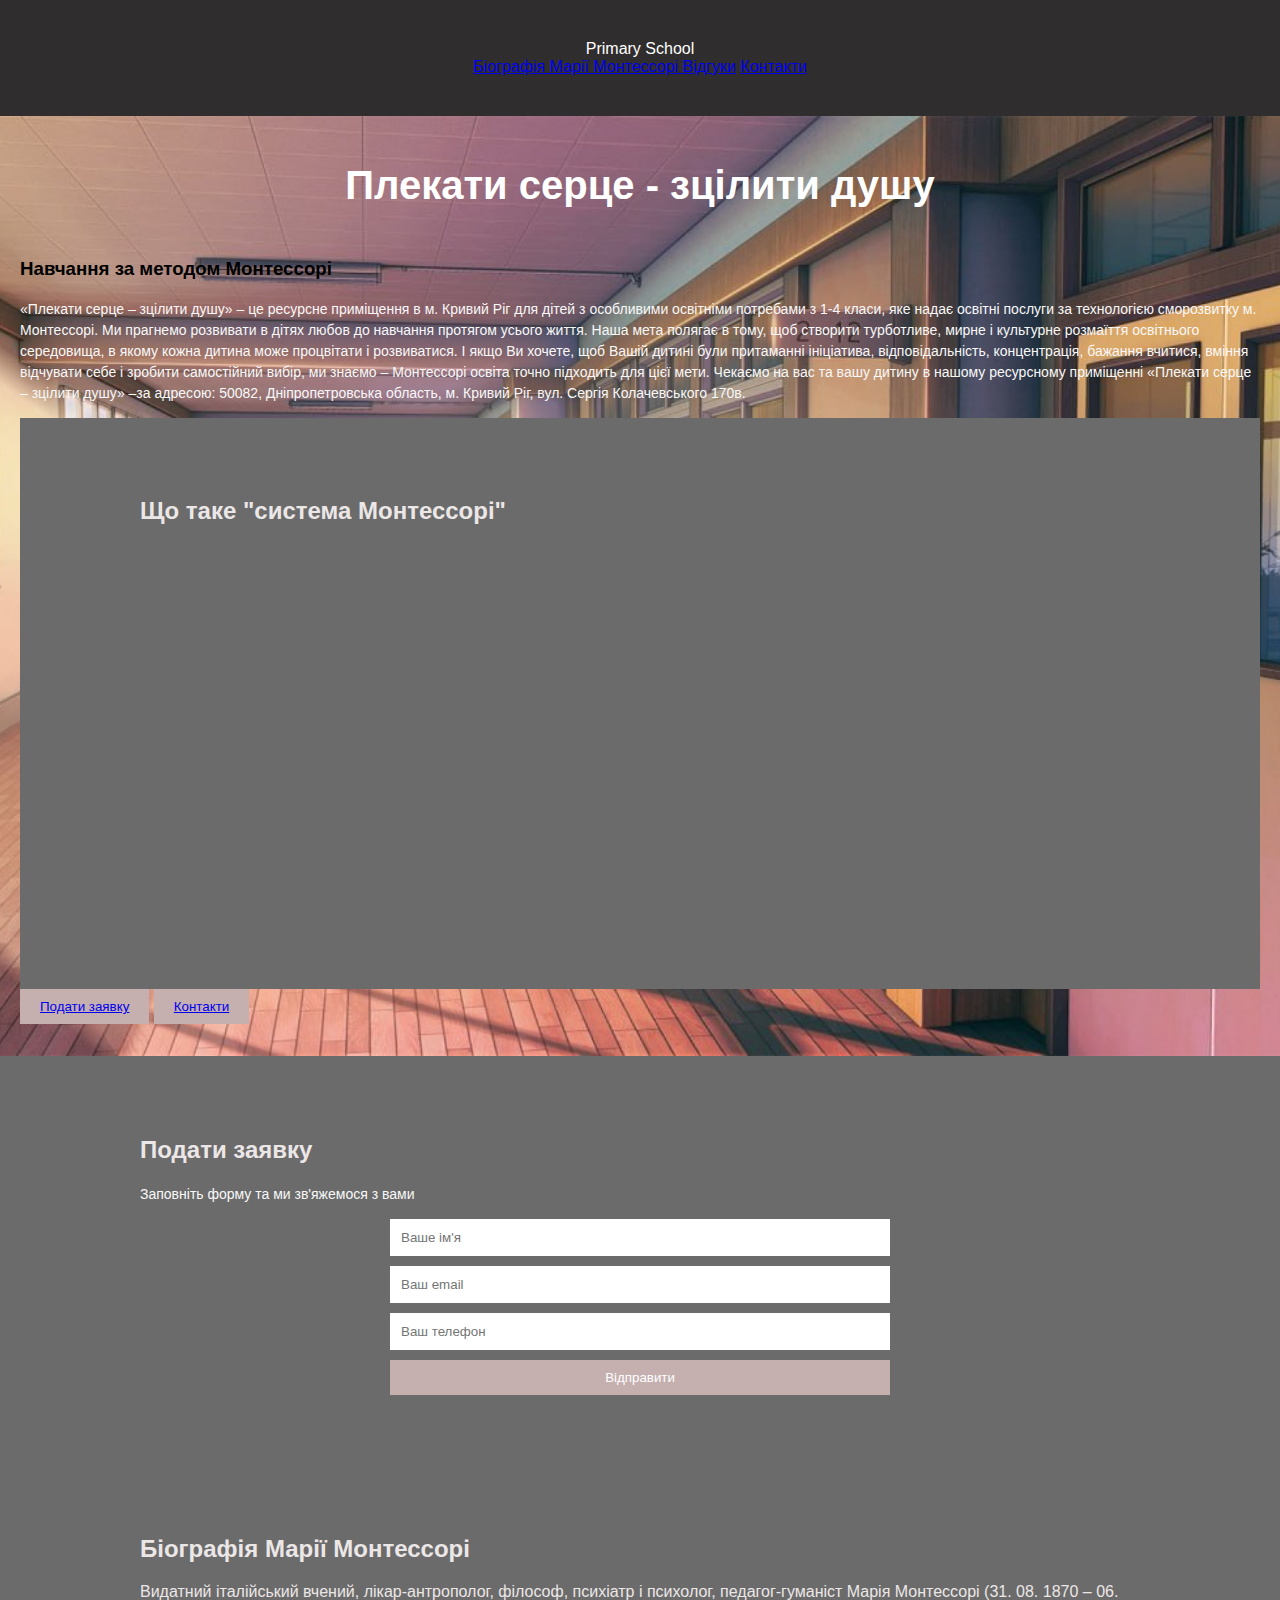
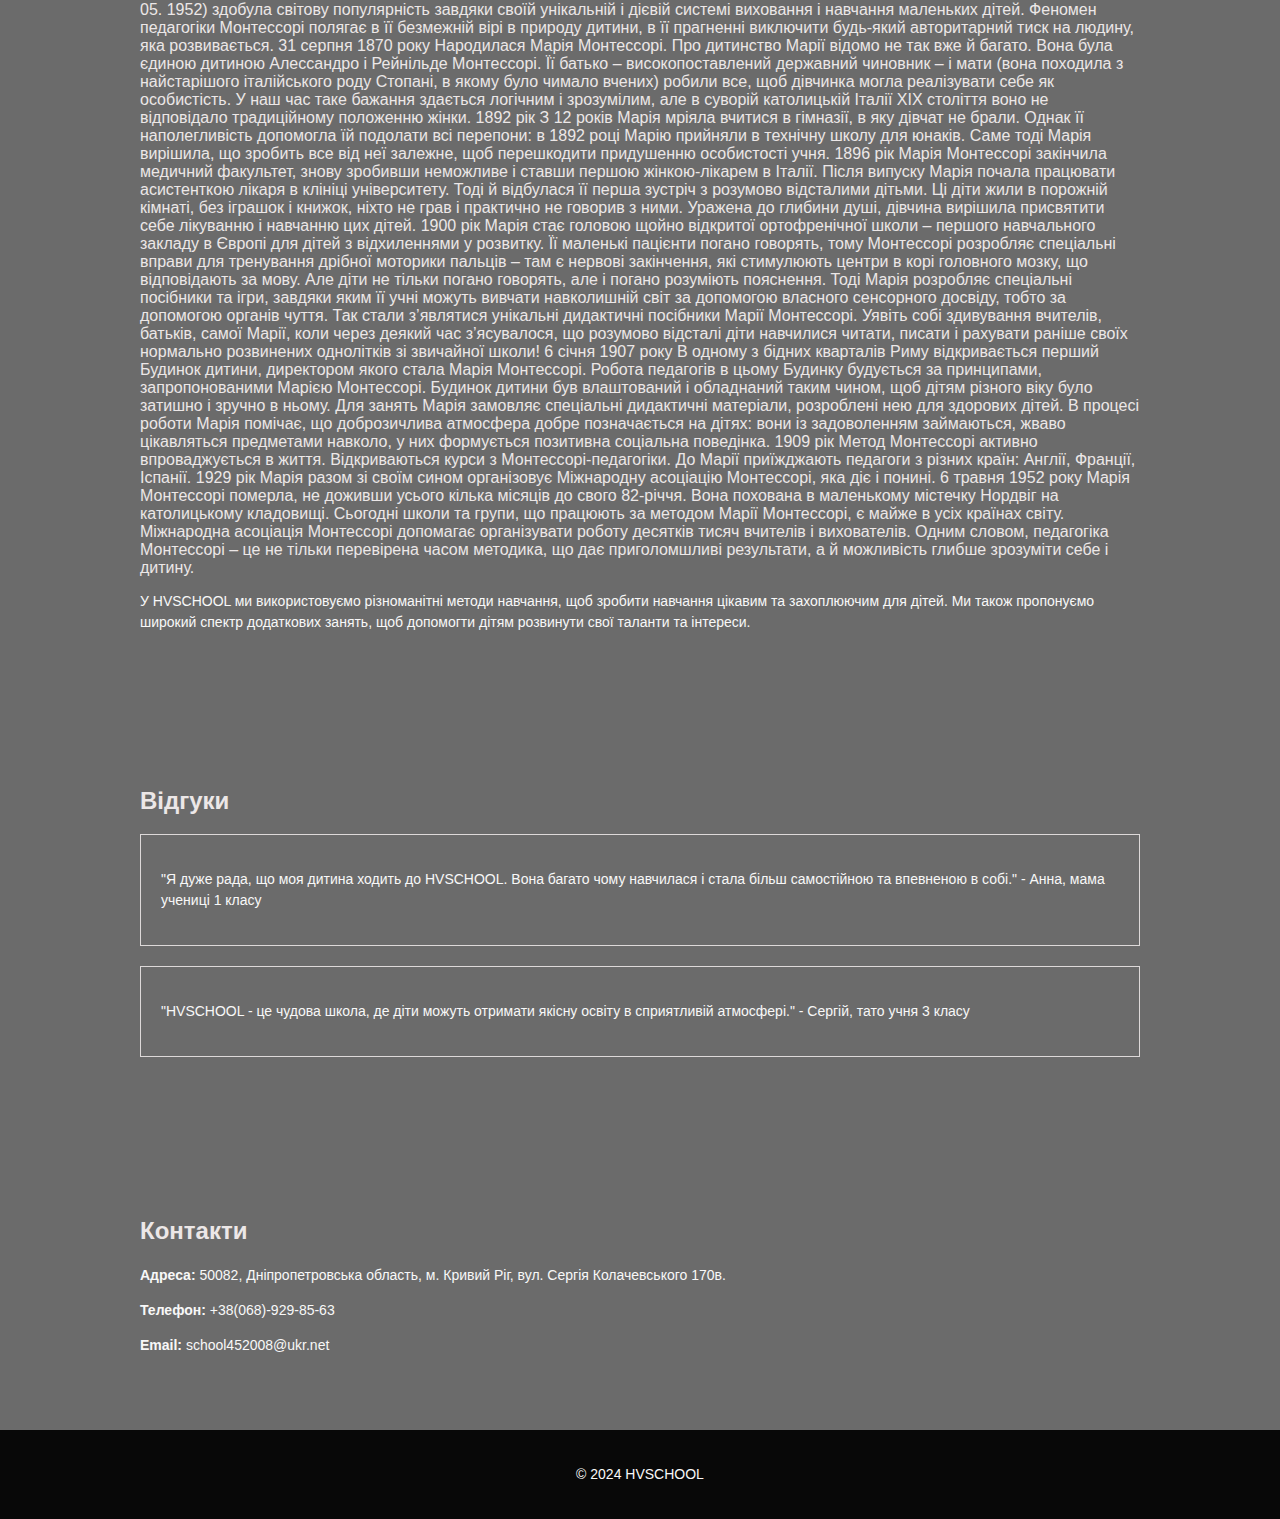
==== commit 1d2b95a5: "Update index.html" ====
--- a/index.html
+++ b/index.html
@@ -116,9 +116,10 @@
     <section class="contacts" id="contacts">
       <div class="container">
         <h2>Контакти</h2>
-        <p><strong>Адреса:</strong> вулиця Шевченка, 12</p>
-        <p><strong>Телефон:</strong> +38 (044) 123-45-67</p>
-        <p><strong>Email:</strong> info@hvschool.com</p>
+        <p><strong>Адреса:</strong> 50082, Дніпропетровська область,
+м. Кривий Ріг, вул. Сергія Колачевського 170в.</p>
+        <p><strong>Телефон:</strong> +38(068)-929-85-63</p>
+        <p><strong>Email:</strong> school452008@ukr.net</p>
       </div>
     </section>
 
--- a/style.css
+++ b/style.css
@@ -9,12 +9,13 @@
     max-width: 1000px;
     margin: 0 auto;
     padding: 20px;
-    color: #ececec;
+    color: #ece7e7;
 }
 .header {
-    background-color: #f3f3f3;
+    background-color: #222020d2;
     text-align: center;
     padding: 40px 0;
+    color: #ffffff;
 }
 
 
@@ -148,4 +149,4 @@
     text-align: center;
     font-size: 40px;
     margin-bottom: 50px;
-}+}
